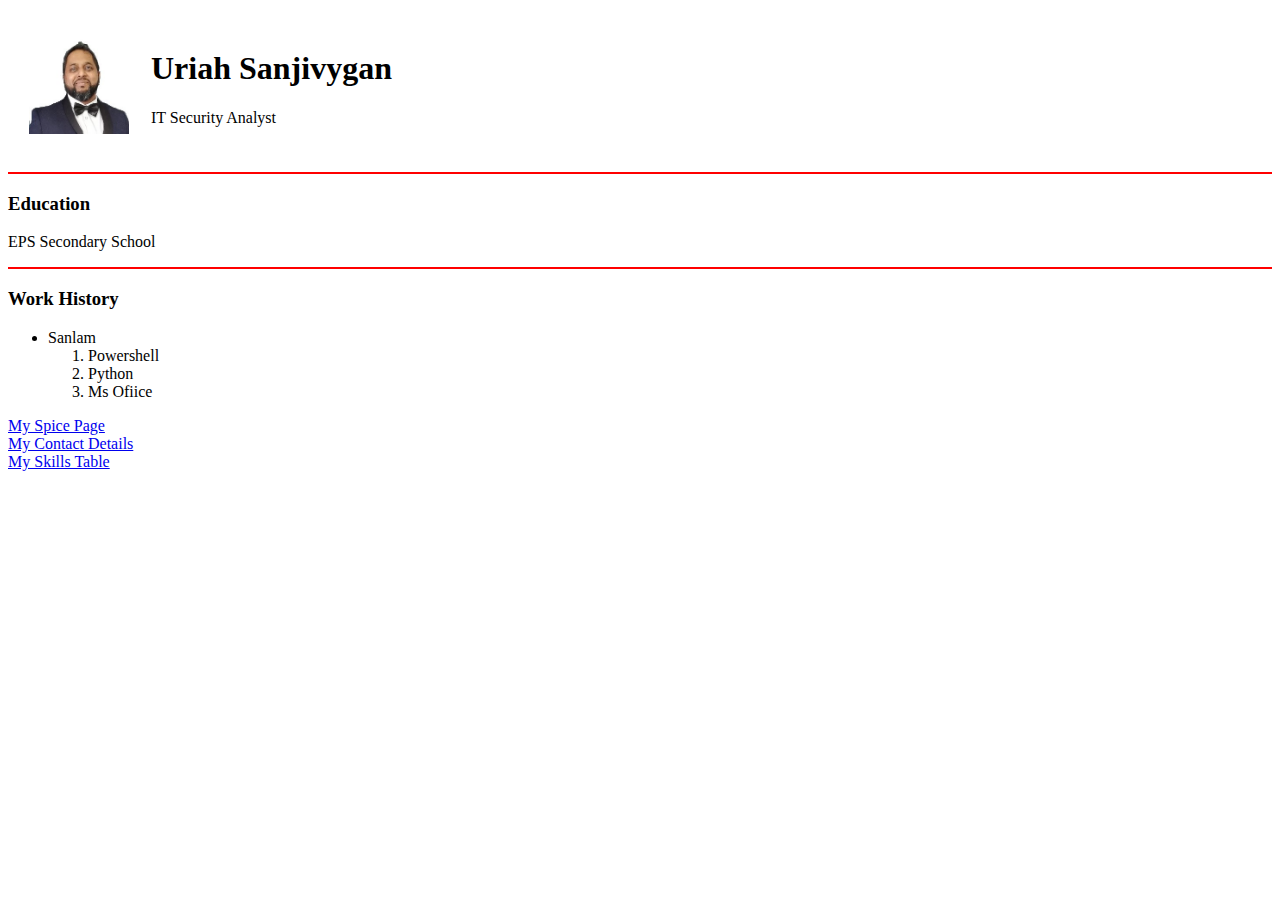
==== index.html @ ab0bb32c "FirstDraft" ====
<!DOCTYPE html>
<html lang="en" dir="ltr">
  <head>
    <meta charset="utf-8">
    <title>Uriah Personal Pg</title>
  </head>
  <body>
    <table cellspacing="20">
      <tr>
        <td><img src="Uriah.jpg" alt="Uriah Pic" height="100" width="100"></td>
        <td><h1>Uriah Sanjivygan</h1>
        <p>IT Security Analyst</p></td>
      </tr>
    </table>

  <hr color="Red">

  <h3>Education</h3>
  <p>EPS Secondary School</p>

  <hr color="Red">
  <h3>Work History</h3>
  <ul>
    <li>Sanlam</li>
    <ol>
      <li>Powershell</li>
      <li>Python</li>
      <li>Ms Ofiice</li>
    </ol>
  </ul>
  <a href="https://www.freshspice4life.com">My Spice Page</a>
  <br>
  <a href="Contacts.html">My Contact Details</a>
  <br>
  <a href="SKills.html">My Skills Table</a>

  </body>
</html>
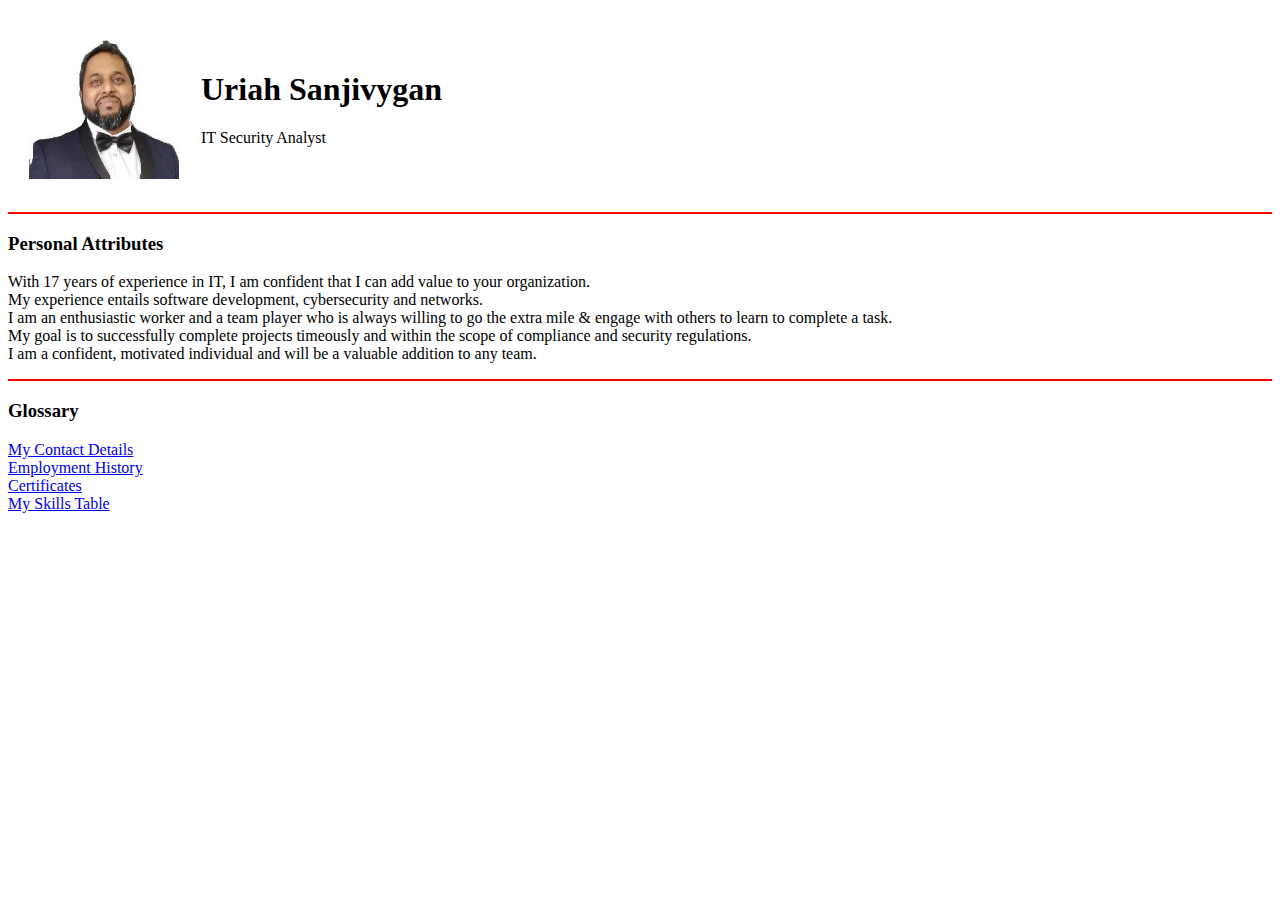
==== commit 50407c08: "Updated - 05/09/2022" ====
--- a/index.html
+++ b/index.html
@@ -2,12 +2,12 @@
 <html lang="en" dir="ltr">
   <head>
     <meta charset="utf-8">
-    <title>Uriah Personal Pg</title>
+    <title>Uriah Sanjivygan</title>
   </head>
   <body>
     <table cellspacing="20">
       <tr>
-        <td><img src="Uriah.jpg" alt="Uriah Pic" height="100" width="100"></td>
+        <td><img src="Uriah.jpg" alt="Uriah Pic" height="150" width="150"></td>
         <td><h1>Uriah Sanjivygan</h1>
         <p>IT Security Analyst</p></td>
       </tr>
@@ -15,22 +15,18 @@
 
   <hr color="Red">
 
-  <h3>Education</h3>
-  <p>EPS Secondary School</p>
+  <h3>Personal Attributes</h3>
+  <p>With 17 years of experience in IT, I am confident that I can add value to your organization.<br /> My experience entails software development, cybersecurity and networks.<br />
+I am an enthusiastic worker and a team player who is always willing to go the extra mile & engage with others to learn to complete a task.<br> My goal is to successfully complete projects timeously and within the scope of compliance and security regulations.<br>
+I am a confident, motivated individual and will be a valuable addition to any team.</p>
 
   <hr color="Red">
-  <h3>Work History</h3>
-  <ul>
-    <li>Sanlam</li>
-    <ol>
-      <li>Powershell</li>
-      <li>Python</li>
-      <li>Ms Ofiice</li>
-    </ol>
-  </ul>
-  <a href="https://www.freshspice4life.com">My Spice Page</a>
+  <h3>Glossary</h3>
+  <a href="Contacts.html">My Contact Details</a>
   <br>
-  <a href="Contacts.html">My Contact Details</a>
+  <a href="Employement.html">Employment History</a>
+  <br>
+  <a href="Certificates.html">Certificates</a>
   <br>
   <a href="SKills.html">My Skills Table</a>
 
